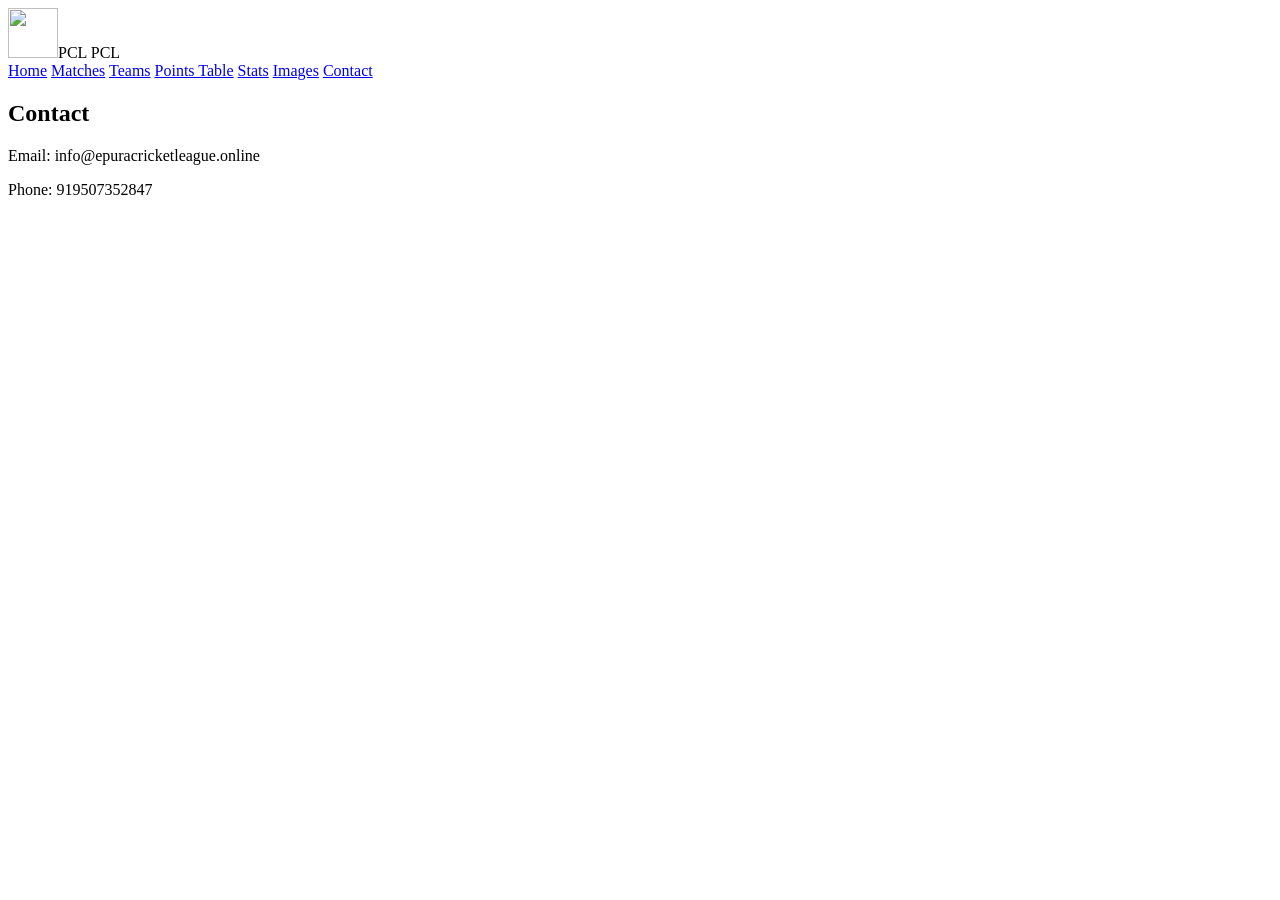
==== contact.html @ 25c7d682 "Add files via upload" ====
<header>

<div class="logo">
<img src="https://i.postimg.cc/wT4XCqmr/file-0000000092a8720882e7059a82d5a28f.png" height="50"><span>PCL</span>
<span>PCL</span>
</div>

<nav>
<a href="index.html">Home</a>
<a href="matches.html">Matches</a>
<a href="teams.html">Teams</a>
<a href="points.html">Points Table</a>
<a href="stats.html">Stats</a>
<a href="gallery.html">Images</a>
<a href="contact.html">Contact</a>
</nav>

</header>
<!DOCTYPE html>
<html>
<head>
<title>PCL Home</title>
<link rel="stylesheet" href="assets/css/style.css">
</head>

</header>     

<div class="section">

<h2>Contact</h2>

<p>Email: info@epuracricketleague.online</p>
<p>Phone: 919507352847</p>

</div>
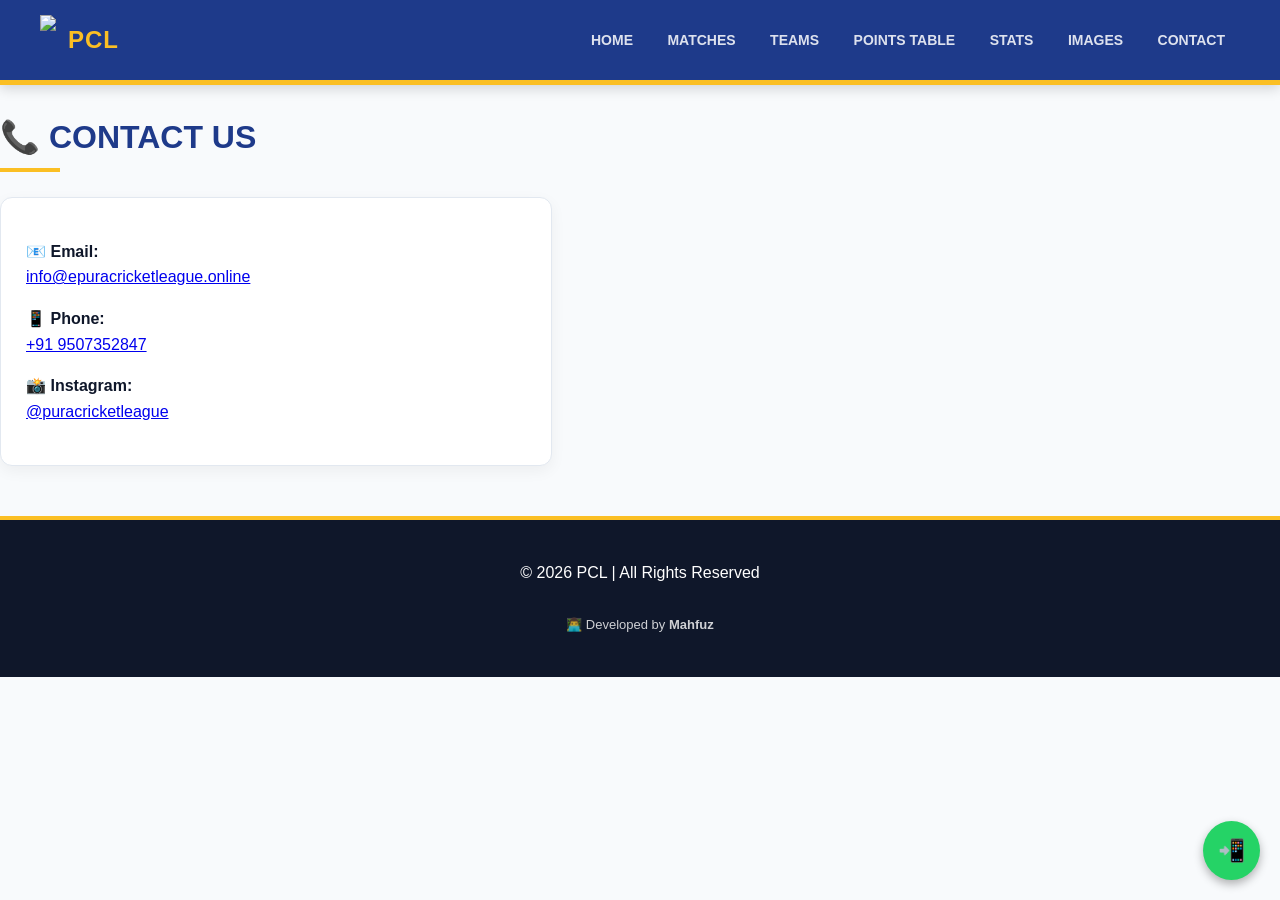
==== commit 0179edf1: "Add files via upload" ====
--- a/contact.html
+++ b/contact.html
@@ -1,7 +1,16 @@
+<!DOCTYPE html>
+<html>
+<head>
+<title>PCL Contact</title>
+<link rel="stylesheet" href="assets/css/style.css">
+</head>
+
+<body>
+
 <header>
 
 <div class="logo">
-<img src="https://i.postimg.cc/wT4XCqmr/file-0000000092a8720882e7059a82d5a28f.png" height="50"><span>PCL</span>
+<img src="https://i.postimg.cc/wT4XCqmr/file-0000000092a8720882e7059a82d5a28f.png" height="50">
 <span>PCL</span>
 </div>
 
@@ -16,20 +25,44 @@
 </nav>
 
 </header>
-<!DOCTYPE html>
-<html>
-<head>
-<title>PCL Home</title>
-<link rel="stylesheet" href="assets/css/style.css">
-</head>
 
-</header>     
+<!-- CONTACT SECTION -->
+<div class="section">
+<a href="https://wa.me/919507352847" target="_blank" class="whatsapp-float">
+📲
+</a>
+<h2>📞 Contact Us</h2>
 
-<div class="section">
+<div class="card" style="max-width:500px;">
 
-<h2>Contact</h2>
+<p>📧 <strong>Email:</strong><br> 
+<a href="mailto:info@epuracricketleague.online">
+info@epuracricketleague.online
+</a>
+<p>📱 <strong>Phone:</strong><br> 
+<a href="tel:+919507352847">+91 9507352847</a>
+</p>
+<p>📸 <strong>Instagram:</strong><br> 
+<a href="https://instagram.com/puracricketleague" target="_blank">
+@puracricketleague
+</a>
+</p>
 
-<p>Email: info@epuracricketleague.online</p>
-<p>Phone: 919507352847</p>
+</div>
 
-</div>+</div>
+
+<!-- FOOTER -->
+<footer>
+© 2026 PCL | All Rights Reserved  
+
+<br><br>
+
+<span style="font-size:13px; opacity:0.8;">
+👨‍💻 Developed by <strong>Mahfuz</strong>
+</span>
+
+</footer>
+
+</body>
+</html>
--- a/assets/css/style.css
+++ b/assets/css/style.css
@@ -0,0 +1,408 @@
+:root {
+    --brand-blue: #1e3a8a;      /* Deep Royal Blue */
+    --accent-silver: #cbd5e1;   /* Sleek Silver */
+    --vibrant-gold: #fbbf24;    /* Highlights ke liye Golden */
+    --surface-gray: #f8fafc;    /* Clean Professional Gray */
+    --text-navy: #0f172a;       /* Sharp Contrast Text */
+    --border-soft: #e2e8f0;
+}
+
+body {
+    margin: 0;
+    font-family: 'Segoe UI', Roboto, sans-serif;
+    background: var(--surface-gray);
+    color: var(--text-navy);
+    line-height: 1.6;
+}
+
+/* --- HEADER (Premium Look) --- */
+header {
+    display: flex;
+    justify-content: space-between;
+    align-items: center;
+    padding: 15px 40px;
+    background: var(--brand-blue);
+    border-bottom: 5px solid var(--vibrant-gold);
+    box-shadow: 0 4px 12px rgba(0,0,0,0.15);
+}
+
+.logo {
+    display: flex;
+    align-items: center;
+    gap: 12px;
+    font-weight: 900; /* Extra Bold */
+    font-size: 24px;
+    color: white;
+    text-transform: uppercase;
+    letter-spacing: 1px;
+}
+
+.logo span {
+    color: var(--vibrant-gold);
+}
+
+/* --- NAV --- */
+nav a {
+    margin: 0 15px;
+    text-decoration: none;
+    color: rgba(255, 255, 255, 0.85);
+    font-size: 14px;
+    font-weight: 700;
+    text-transform: uppercase;
+    transition: 0.3s;
+}
+
+nav a:hover {
+    color: var(--vibrant-gold);
+}
+
+/* --- BOLD SUBJECTS (Headings) --- */
+.section h2, .subject-bold {
+    font-size: 32px;
+    font-weight: 900; /* Pura Bold */
+    color: var(--brand-blue);
+    text-transform: uppercase;
+    margin-bottom: 25px;
+    position: relative;
+    display: inline-block;
+}
+
+/* Heading ke niche professional line */
+.section h2::after {
+    content: '';
+    display: block;
+    width: 60px;
+    height: 4px;
+    background: var(--vibrant-gold);
+    margin-top: 5px;
+}
+
+/* --- CARDS & GALLERY --- */
+.card {
+    background: white;
+    border: 1px solid var(--border-soft);
+    padding: 25px;
+    border-radius: 12px;
+    box-shadow: 0 5px 15px rgba(0,0,0,0.05);
+    transition: 0.4s;
+}
+
+.card:hover {
+    transform: translateY(-8px);
+    border-color: var(--brand-blue);
+    box-shadow: 0 10px 25px rgba(30, 58, 138, 0.1);
+}
+
+.gallery img {
+    width: 100%;
+    border-radius: 8px;
+    filter: grayscale(20%);
+    transition: 0.4s;
+    border: 1px solid var(--border-soft);
+}
+
+.gallery img:hover {
+    filter: grayscale(0%);
+    transform: scale(1.03);
+}
+
+/* --- TABLE (Stats & Points) --- */
+table {
+    width: 100%;
+    border-collapse: collapse;
+    background: white;
+    border-radius: 10px;
+    overflow: hidden;
+    box-shadow: 0 2px 10px rgba(0,0,0,0.05);
+}
+
+th {
+    background: var(--brand-blue);
+    color: white;
+    padding: 15px;
+    text-align: left;
+    font-weight: 800;
+}
+
+td {
+    padding: 15px;
+    border-bottom: 1px solid var(--border-soft);
+}
+
+tr:nth-child(even) {
+    background: #f1f5f9;
+}
+
+tr:hover {
+    background: #e0e7ff; /* Halka blue highlight hover par */
+}
+
+/* --- FOOTER --- */
+footer {
+    text-align: center;
+    padding: 40px 20px;
+    background: #0f172a; /* Dark Navy */
+    color: white;
+    border-top: 4px solid var(--vibrant-gold);
+    margin-top: 50px;
+}/* MATCH CARD TEXT IMPROVE */
+.match-card{
+background: linear-gradient(135deg,#0f172a,#1e293b);
+padding:20px;
+margin:15px 0;
+border-radius:15px;
+border-left:4px solid gold;
+box-shadow:0 0 20px rgba(0,0,0,0.5);
+color:white;
+}
+
+/* DATE */
+.match-card p:first-child{
+color:#94a3b8;
+font-size:13px;
+margin-bottom:5px;
+}
+
+/* TEAM VS */
+.match-card h3{
+font-size:22px;
+font-weight:700;
+color:white;
+margin:5px 0;
+letter-spacing:1px;
+}
+
+/* SCORE */
+.match-card .score{
+font-size:20px;
+font-weight:bold;
+color:#22c55e; /* green */
+margin:8px 0;
+}
+
+/* RESULT */
+.match-card .result{
+font-size:14px;
+color:#facc15; /* gold */
+font-weight:500;
+}
+
+/* BUTTON */
+.live-btn{
+display:inline-block;
+margin-top:12px;
+padding:8px 16px;
+background: linear-gradient(to right,gold,#facc15);
+color:black;
+text-decoration:none;
+border-radius:6px;
+font-weight:bold;
+transition:0.3s;
+}
+
+.live-btn:hover{
+transform:scale(1.05);
+box-shadow:0 0 10px gold;
+}
+
+for(let team in teams){
+
+output += `
+<div style="margin-bottom:20px;">
+<h3 style="color:gold;">${team}</h3>
+
+<!-- 🔥 NEW FLEX CONTAINER -->
+<div style="display:flex; flex-wrap:wrap;">
+`;
+
+teams[team].forEach(p=>{
+
+let icon = "🏏";
+
+if(p.role === "Bowler") icon = "🎯";
+if(p.role === "Allrounder") icon = "⚡";
+if(p.role === "Wicketkeeper") icon = "🧤";
+if(p.role === "Captain") icon = "👑";
+if(p.role === "Batter") icon = "🏏";
+
+/* 🔥 NEW CLASS */
+let roleClass = (p.role || "").toLowerCase();
+
+output += `
+<div class="player-card ${roleClass}">
+  <div class="player-icon">${icon}</div>
+  <span>${p.player}</span>
+</div>
+`;
+
+});
+
+output += `
+</div>
+</div>
+`;
+
+}/* HERO */
+.hero {
+background: linear-gradient(rgba(0,0,0,0.6),rgba(0,0,0,0.6)),
+url('https://images.unsplash.com/photo-1540747913346-19e32dc3e97e');
+background-size: cover;
+background-position: center;
+color: white;
+text-align: center;
+padding: 80px 20px;
+}
+
+.hero h1 {
+font-size: 40px;
+margin-bottom: 10px;
+}
+
+.hero p {
+font-size: 18px;
+margin-bottom: 20px;
+}
+
+.btn {
+background: gold;
+padding: 10px 20px;
+text-decoration: none;
+color: black;
+font-weight: bold;
+border-radius: 6px;
+}
+
+/* GRID */
+.grid-3 {
+display: grid;
+grid-template-columns: repeat(auto-fit, minmax(200px, 1fr));
+gap: 15px;
+}
+
+.grid-2 {
+display: grid;
+grid-template-columns: repeat(auto-fit, minmax(250px, 1fr));
+gap: 15px;
+}
+.whatsapp-float {
+position: fixed;
+bottom: 20px;
+right: 20px;
+background: #25D366;
+color: white;
+font-size: 22px;
+padding: 12px 15px;
+border-radius: 50%;
+text-decoration: none;
+box-shadow: 0 4px 10px rgba(0,0,0,0.3);
+z-index: 999;
+transition: 0.3s;
+}
+
+.whatsapp-float:hover {
+transform: scale(1.1);
+}
+const sheetID = "1tUGjc1s7Qo8Zvn7jmn3PhUKmUk2hs7yF3OpZXXqiJSU";
+let globalPlayerData = [];
+
+// डेटा लोड करने का सबसे सुरक्षित तरीका
+Promise.all([
+    fetch(`https://opensheet.elk.sh/${sheetID}/Teams`).then(res => res.json()),
+    fetch(`https://opensheet.elk.sh/${sheetID}/Batting`).then(res => res.json()),
+    fetch(`https://opensheet.elk.sh/${sheetID}/Bowling`).then(res => res.json())
+]).then(([teams, batting, bowling]) => {
+    
+    // सभी डेटा को एक मास्टर लिस्ट में स्टोर करें
+    globalPlayerData = batting.map(b => {
+        let tInfo = teams.find(t => t.Player === b.Player || t.PLAYER === b.Player) || {};
+        let bowlInfo = bowling.find(bw => bw.Player === b.Player || bw.PLAYER === b.Player) || {};
+        
+        // पक्का करें कि रन और बाकी डेटा सही कीवर्ड से उठा रहा है
+        return {
+            name: b.Player || b.PLAYER,
+            role: tInfo.Role || tInfo.ROLE || "Player",
+            image: tInfo.Image || tInfo.IMAGE || "",
+            mat: b.Mat || b.MAT || "0",
+            inns: b.Inns || b.INNS || "0",
+            runs: b.Runs || b.RUNS || "0",
+            hs: b.HS || "0",
+            avg: b.Avg || b.AVG || "0",
+            sr: b.SR || "0",
+            no: b.NO || "0",
+            bf: b.BF || "0",
+            c100: b["100s"] || b["100"] || "0",
+            c50: b["50s"] || b["50"] || "0",
+            wkts: bowlInfo.Wkts || bowlInfo.WKTS || "0",
+            econ: bowlInfo.Econ || bowlInfo.ECON || "0"
+        };
+    });
+
+    // Batting Table
+    let batHtml = "";
+    batting.forEach(p => {
+        // यहाँ भी चेक लगा दिया है ताकि Runs सही दिखे
+        let runs = p.Runs || p.RUNS || 0;
+        batHtml += `<tr>
+            <td class="player-link" onclick="openPlayerModal('${p.Player || p.PLAYER}')">${p.Player || p.PLAYER}</td>
+            <td>${p.Mat || p.MAT || 0}</td>
+            <td>${p.Inns || p.INNS || 0}</td>
+            <td>${p.NO || 0}</td>
+            <td style="font-weight:bold; color:#d4af37;">${runs}</td>
+            <td>${p.HS || 0}</td>
+            <td>${p.Avg || p.AVG || 0}</td>
+            <td>${p.BF || 0}</td>
+            <td>${p.SR || 0}</td>
+            <td>${p["100s"] || p["100"] || 0}</td>
+            <td>${p["50s"] || p["50"] || 0}</td>
+            <td>${p["0s"] || 0}</td>
+            <td>${p["4s"] || 0}</td>
+            <td>${p["6s"] || 0}</td>
+        </tr>`;
+    });
+    document.getElementById("battingTable").innerHTML = batHtml;
+
+    // Bowling Table
+    let bowlHtml = "";
+    bowling.forEach(p => {
+        bowlHtml += `<tr>
+            <td class="player-link" onclick="openPlayerModal('${p.Player || p.PLAYER}')">${p.Player || p.PLAYER}</td>
+            <td>${p.Mat || 0}</td>
+            <td>${p.Inns || 0}</td>
+            <td>${p.Overs || 0}</td>
+            <td>${p.Mdns || 0}</td>
+            <td>${p.Runs || p.RUNS || 0}</td>
+            <td style="font-weight:bold; color:#d4af37;">${p.Wkts || p.WKTS || 0}</td>
+            <td>${p.Econ || 0}</td>
+            <td>${p["5w"] || 0}</td>
+            <td>${p["10w"] || 0}</td>
+        </tr>`;
+    });
+    document.getElementById("bowlingTable").innerHTML = bowlHtml;
+});
+
+function openPlayerModal(name) {
+    let p = globalPlayerData.find(x => x.name === name);
+    if(!p) return;
+
+    document.getElementById("mName").innerText = p.name;
+    document.getElementById("mRole").innerText = p.role;
+    document.getElementById("mImg").src = p.image || 'https://via.placeholder.com/300?text=No+Photo';
+
+    // कार्ड के अंदर रन और विकेट अब एकदम सही दिखेंगे
+    let statsHtml = `
+        <div class="stat-row"><b>Matches</b> <span>${p.mat}</span></div>
+        <div class="stat-row"><b>Runs</b> <span style="font-size:18px;">${p.runs}</span></div>
+        <div class="stat-row"><b>Avg</b> <span>${p.avg}</span></div>
+        <div class="stat-row"><b>S/R</b> <span>${p.sr}</span></div>
+        <div class="stat-row"><b>HS</b> <span>${p.hs}</span></div>
+        <div class="stat-row"><b>100s/50s</b> <span>${p.c100}/${p.c50}</span></div>
+        <div class="stat-row"><b>Wickets</b> <span>${p.wkts}</span></div>
+    `;
+    
+    document.getElementById("modalStatsList").innerHTML = statsHtml;
+    document.getElementById("statsModal").style.display = "block";
+}
+
+function closeStats() {
+    document.getElementById("statsModal").style.display = "none";
+}
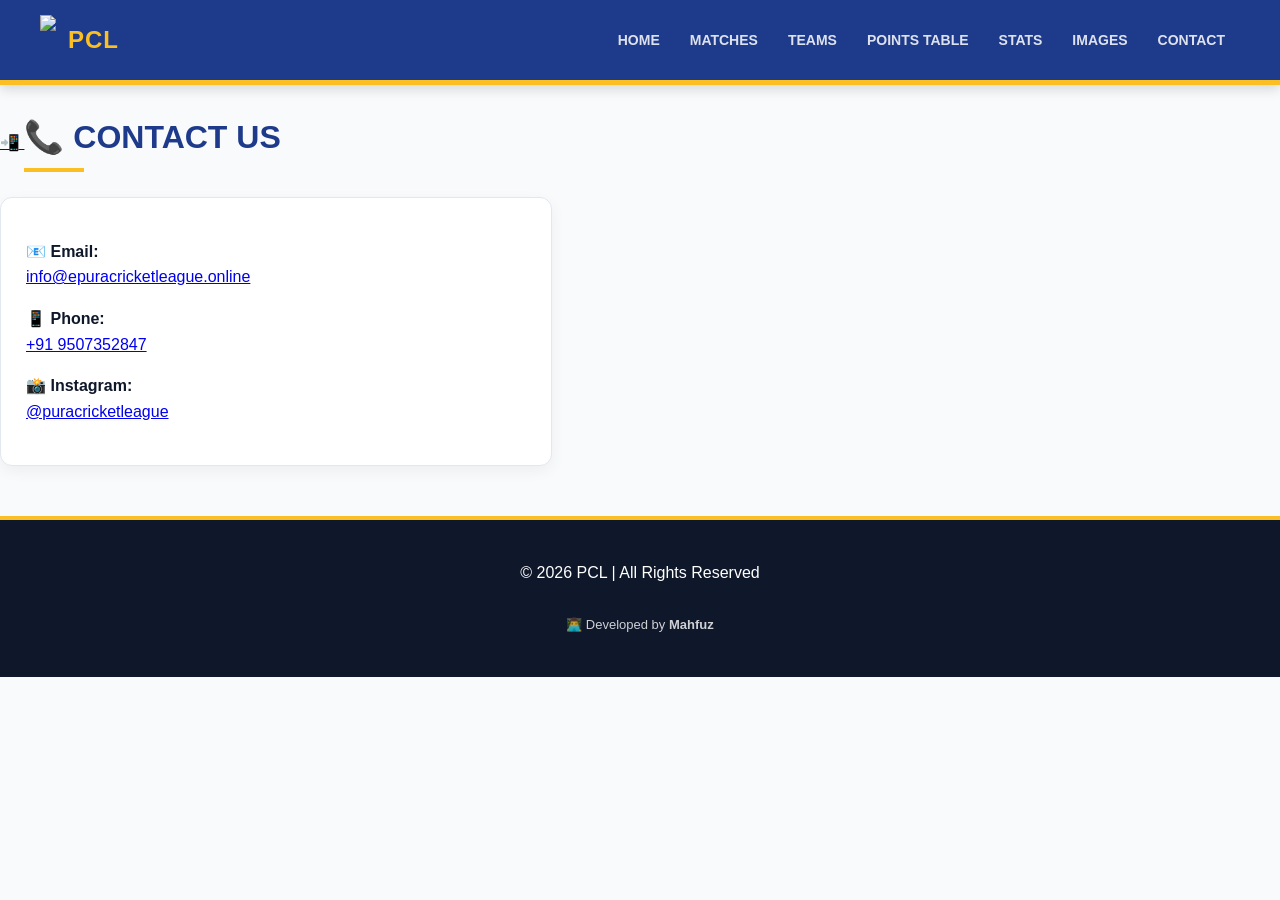
==== commit f8bdb2c5: "Enhance contact.html for responsiveness and structure Updated the contact.html file to include a vie" ====
--- a/contact.html
+++ b/contact.html
@@ -1,6 +1,8 @@
 <!DOCTYPE html>
 <html>
 <head>
+  <link rel="stylesheet" href="assets/css/style.css">
+    <meta name="viewport" content="width=device-width, initial-scale=1.0">
 <title>PCL Contact</title>
 <link rel="stylesheet" href="assets/css/style.css">
 </head>
@@ -65,4 +67,4 @@
 </footer>
 
 </body>
-</html>+</html>
--- a/assets/css/style.css
+++ b/assets/css/style.css
@@ -24,6 +24,10 @@
     background: var(--brand-blue);
     border-bottom: 5px solid var(--vibrant-gold);
     box-shadow: 0 4px 12px rgba(0,0,0,0.15);
+    /* Sticky header tak scroll karne par menu dikhta rahe */
+    position: sticky;
+    top: 0;
+    z-index: 1000;
 }
 
 .logo {
@@ -42,6 +46,11 @@
 }
 
 /* --- NAV --- */
+nav {
+    display: flex;
+    align-items: center;
+}
+
 nav a {
     margin: 0 15px;
     text-decoration: none;
@@ -54,6 +63,36 @@
 
 nav a:hover {
     color: var(--vibrant-gold);
+}
+
+/* 🔥 MOBILE HEADER FIX - ISSE SARE LINKS DIKHENGE */
+@media (max-width: 768px) {
+    header {
+        flex-direction: column; /* Logo upar, Nav neeche */
+        padding: 15px 10px;
+        height: auto;
+    }
+
+    .logo {
+        margin-bottom: 15px;
+    }
+
+    nav {
+        display: flex;
+        flex-wrap: wrap; /* Links multiple lines me adjust ho jayenge */
+        justify-content: center;
+        width: 100%;
+        gap: 8px;
+    }
+
+    nav a {
+        margin: 0 4px;
+        font-size: 12px;
+        padding: 6px 10px;
+        background: rgba(255, 255, 255, 0.1); /* Touch target improve karne ke liye */
+        border-radius: 5px;
+        white-space: nowrap;
+    }
 }
 
 /* --- BOLD SUBJECTS (Headings) --- */
@@ -107,6 +146,12 @@
 }
 
 /* --- TABLE (Stats & Points) --- */
+/* Table mobile fix - container overflow handle karega */
+.table-container {
+    width: 100%;
+    overflow-x: auto;
+}
+
 table {
     width: 100%;
     border-collapse: collapse;
@@ -145,264 +190,58 @@
     color: white;
     border-top: 4px solid var(--vibrant-gold);
     margin-top: 50px;
-}/* MATCH CARD TEXT IMPROVE */
+}
+
+/* MATCH CARD TEXT IMPROVE */
 .match-card{
-background: linear-gradient(135deg,#0f172a,#1e293b);
-padding:20px;
-margin:15px 0;
-border-radius:15px;
-border-left:4px solid gold;
-box-shadow:0 0 20px rgba(0,0,0,0.5);
-color:white;
-}
-
-/* DATE */
-.match-card p:first-child{
-color:#94a3b8;
-font-size:13px;
-margin-bottom:5px;
-}
-
-/* TEAM VS */
-.match-card h3{
-font-size:22px;
-font-weight:700;
-color:white;
-margin:5px 0;
-letter-spacing:1px;
-}
-
-/* SCORE */
-.match-card .score{
-font-size:20px;
-font-weight:bold;
-color:#22c55e; /* green */
-margin:8px 0;
-}
-
-/* RESULT */
-.match-card .result{
-font-size:14px;
-color:#facc15; /* gold */
-font-weight:500;
-}
-
-/* BUTTON */
-.live-btn{
-display:inline-block;
-margin-top:12px;
-padding:8px 16px;
-background: linear-gradient(to right,gold,#facc15);
-color:black;
-text-decoration:none;
-border-radius:6px;
-font-weight:bold;
-transition:0.3s;
-}
-
-.live-btn:hover{
-transform:scale(1.05);
-box-shadow:0 0 10px gold;
-}
-
-for(let team in teams){
-
-output += `
-<div style="margin-bottom:20px;">
-<h3 style="color:gold;">${team}</h3>
-
-<!-- 🔥 NEW FLEX CONTAINER -->
-<div style="display:flex; flex-wrap:wrap;">
-`;
-
-teams[team].forEach(p=>{
-
-let icon = "🏏";
-
-if(p.role === "Bowler") icon = "🎯";
-if(p.role === "Allrounder") icon = "⚡";
-if(p.role === "Wicketkeeper") icon = "🧤";
-if(p.role === "Captain") icon = "👑";
-if(p.role === "Batter") icon = "🏏";
-
-/* 🔥 NEW CLASS */
-let roleClass = (p.role || "").toLowerCase();
-
-output += `
-<div class="player-card ${roleClass}">
-  <div class="player-icon">${icon}</div>
-  <span>${p.player}</span>
-</div>
-`;
-
-});
-
-output += `
-</div>
-</div>
-`;
-
-}/* HERO */
-.hero {
-background: linear-gradient(rgba(0,0,0,0.6),rgba(0,0,0,0.6)),
-url('https://images.unsplash.com/photo-1540747913346-19e32dc3e97e');
-background-size: cover;
-background-position: center;
-color: white;
-text-align: center;
-padding: 80px 20px;
-}
-
-.hero h1 {
-font-size: 40px;
-margin-bottom: 10px;
-}
-
-.hero p {
-font-size: 18px;
-margin-bottom: 20px;
-}
-
-.btn {
-background: gold;
-padding: 10px 20px;
-text-decoration: none;
-color: black;
-font-weight: bold;
-border-radius: 6px;
-}
-
-/* GRID */
-.grid-3 {
-display: grid;
-grid-template-columns: repeat(auto-fit, minmax(200px, 1fr));
-gap: 15px;
-}
-
-.grid-2 {
-display: grid;
-grid-template-columns: repeat(auto-fit, minmax(250px, 1fr));
-gap: 15px;
-}
-.whatsapp-float {
-position: fixed;
-bottom: 20px;
-right: 20px;
-background: #25D366;
-color: white;
-font-size: 22px;
-padding: 12px 15px;
-border-radius: 50%;
-text-decoration: none;
-box-shadow: 0 4px 10px rgba(0,0,0,0.3);
-z-index: 999;
-transition: 0.3s;
-}
-
-.whatsapp-float:hover {
-transform: scale(1.1);
-}
-const sheetID = "1tUGjc1s7Qo8Zvn7jmn3PhUKmUk2hs7yF3OpZXXqiJSU";
-let globalPlayerData = [];
-
-// डेटा लोड करने का सबसे सुरक्षित तरीका
-Promise.all([
-    fetch(`https://opensheet.elk.sh/${sheetID}/Teams`).then(res => res.json()),
-    fetch(`https://opensheet.elk.sh/${sheetID}/Batting`).then(res => res.json()),
-    fetch(`https://opensheet.elk.sh/${sheetID}/Bowling`).then(res => res.json())
-]).then(([teams, batting, bowling]) => {
-    
-    // सभी डेटा को एक मास्टर लिस्ट में स्टोर करें
-    globalPlayerData = batting.map(b => {
-        let tInfo = teams.find(t => t.Player === b.Player || t.PLAYER === b.Player) || {};
-        let bowlInfo = bowling.find(bw => bw.Player === b.Player || bw.PLAYER === b.Player) || {};
-        
-        // पक्का करें कि रन और बाकी डेटा सही कीवर्ड से उठा रहा है
-        return {
-            name: b.Player || b.PLAYER,
-            role: tInfo.Role || tInfo.ROLE || "Player",
-            image: tInfo.Image || tInfo.IMAGE || "",
-            mat: b.Mat || b.MAT || "0",
-            inns: b.Inns || b.INNS || "0",
-            runs: b.Runs || b.RUNS || "0",
-            hs: b.HS || "0",
-            avg: b.Avg || b.AVG || "0",
-            sr: b.SR || "0",
-            no: b.NO || "0",
-            bf: b.BF || "0",
-            c100: b["100s"] || b["100"] || "0",
-            c50: b["50s"] || b["50"] || "0",
-            wkts: bowlInfo.Wkts || bowlInfo.WKTS || "0",
-            econ: bowlInfo.Econ || bowlInfo.ECON || "0"
-        };
-    });
-
-    // Batting Table
-    let batHtml = "";
-    batting.forEach(p => {
-        // यहाँ भी चेक लगा दिया है ताकि Runs सही दिखे
-        let runs = p.Runs || p.RUNS || 0;
-        batHtml += `<tr>
-            <td class="player-link" onclick="openPlayerModal('${p.Player || p.PLAYER}')">${p.Player || p.PLAYER}</td>
-            <td>${p.Mat || p.MAT || 0}</td>
-            <td>${p.Inns || p.INNS || 0}</td>
-            <td>${p.NO || 0}</td>
-            <td style="font-weight:bold; color:#d4af37;">${runs}</td>
-            <td>${p.HS || 0}</td>
-            <td>${p.Avg || p.AVG || 0}</td>
-            <td>${p.BF || 0}</td>
-            <td>${p.SR || 0}</td>
-            <td>${p["100s"] || p["100"] || 0}</td>
-            <td>${p["50s"] || p["50"] || 0}</td>
-            <td>${p["0s"] || 0}</td>
-            <td>${p["4s"] || 0}</td>
-            <td>${p["6s"] || 0}</td>
-        </tr>`;
-    });
-    document.getElementById("battingTable").innerHTML = batHtml;
-
-    // Bowling Table
-    let bowlHtml = "";
-    bowling.forEach(p => {
-        bowlHtml += `<tr>
-            <td class="player-link" onclick="openPlayerModal('${p.Player || p.PLAYER}')">${p.Player || p.PLAYER}</td>
-            <td>${p.Mat || 0}</td>
-            <td>${p.Inns || 0}</td>
-            <td>${p.Overs || 0}</td>
-            <td>${p.Mdns || 0}</td>
-            <td>${p.Runs || p.RUNS || 0}</td>
-            <td style="font-weight:bold; color:#d4af37;">${p.Wkts || p.WKTS || 0}</td>
-            <td>${p.Econ || 0}</td>
-            <td>${p["5w"] || 0}</td>
-            <td>${p["10w"] || 0}</td>
-        </tr>`;
-    });
-    document.getElementById("bowlingTable").innerHTML = bowlHtml;
-});
-
-function openPlayerModal(name) {
-    let p = globalPlayerData.find(x => x.name === name);
-    if(!p) return;
-
-    document.getElementById("mName").innerText = p.name;
-    document.getElementById("mRole").innerText = p.role;
-    document.getElementById("mImg").src = p.image || 'https://via.placeholder.com/300?text=No+Photo';
-
-    // कार्ड के अंदर रन और विकेट अब एकदम सही दिखेंगे
-    let statsHtml = `
-        <div class="stat-row"><b>Matches</b> <span>${p.mat}</span></div>
-        <div class="stat-row"><b>Runs</b> <span style="font-size:18px;">${p.runs}</span></div>
-        <div class="stat-row"><b>Avg</b> <span>${p.avg}</span></div>
-        <div class="stat-row"><b>S/R</b> <span>${p.sr}</span></div>
-        <div class="stat-row"><b>HS</b> <span>${p.hs}</span></div>
-        <div class="stat-row"><b>100s/50s</b> <span>${p.c100}/${p.c50}</span></div>
-        <div class="stat-row"><b>Wickets</b> <span>${p.wkts}</span></div>
-    `;
-    
-    document.getElementById("modalStatsList").innerHTML = statsHtml;
-    document.getElementById("statsModal").style.display = "block";
-}
-
-function closeStats() {
-    document.getElementById("statsModal").style.display = "none";
-}+    background: linear-gradient(135deg,#0f172a,#1e293b);
+    padding:20px;
+    margin:15px 0;
+    border-radius:15px;
+    border-left:4px solid gold;
+    box-shadow:0 0 20px rgba(0,0,0,0.5);
+    color:white;
+}
+
+/* --- GLOBAL MOBILE FIX (For All Pages) --- */
+@media (max-width: 768px) {
+    /* हेडर को सीधा (Column) करना */
+    header {
+        flex-direction: column !important;
+        padding: 15px 5% !important;
+        gap: 12px !important;
+        height: auto !important;
+    }
+
+    /* नेविगेशन लिंक्स को बटन स्टाइल में लाना */
+    nav {
+        display: flex !important;
+        flex-wrap: wrap !important;
+        justify-content: center !important;
+        gap: 8px !important;
+    }
+
+    nav a {
+        margin: 0 4px !important;
+        font-size: 11px !important;
+        padding: 6px 12px !important;
+        background: rgba(255, 255, 255, 0.15);
+        border-radius: 6px;
+        white-space: nowrap;
+        text-decoration: none;
+    }
+
+    /* ग्रिड सिस्टम को मोबाइल के लिए 1 कॉलम करना */
+    .match-grid, .grid-3, .grid-2 {
+        grid-template-columns: 1fr !important;
+    }
+
+    /* सेक्शन की पैडिंग कम करना */
+    .section {
+        padding: 20px 4% !important;
+    }
+
+    /* फॉन्ट साइज थोड़े छोटे करना */
+    h1 { font-size: 28px !important; }
+    h2 { font-size: 24px !important; }
+}
--- a/assets/css/style.css
+++ b/assets/css/style.css
@@ -24,6 +24,10 @@
     background: var(--brand-blue);
     border-bottom: 5px solid var(--vibrant-gold);
     box-shadow: 0 4px 12px rgba(0,0,0,0.15);
+    /* Sticky header tak scroll karne par menu dikhta rahe */
+    position: sticky;
+    top: 0;
+    z-index: 1000;
 }
 
 .logo {
@@ -42,6 +46,11 @@
 }
 
 /* --- NAV --- */
+nav {
+    display: flex;
+    align-items: center;
+}
+
 nav a {
     margin: 0 15px;
     text-decoration: none;
@@ -54,6 +63,36 @@
 
 nav a:hover {
     color: var(--vibrant-gold);
+}
+
+/* 🔥 MOBILE HEADER FIX - ISSE SARE LINKS DIKHENGE */
+@media (max-width: 768px) {
+    header {
+        flex-direction: column; /* Logo upar, Nav neeche */
+        padding: 15px 10px;
+        height: auto;
+    }
+
+    .logo {
+        margin-bottom: 15px;
+    }
+
+    nav {
+        display: flex;
+        flex-wrap: wrap; /* Links multiple lines me adjust ho jayenge */
+        justify-content: center;
+        width: 100%;
+        gap: 8px;
+    }
+
+    nav a {
+        margin: 0 4px;
+        font-size: 12px;
+        padding: 6px 10px;
+        background: rgba(255, 255, 255, 0.1); /* Touch target improve karne ke liye */
+        border-radius: 5px;
+        white-space: nowrap;
+    }
 }
 
 /* --- BOLD SUBJECTS (Headings) --- */
@@ -107,6 +146,12 @@
 }
 
 /* --- TABLE (Stats & Points) --- */
+/* Table mobile fix - container overflow handle karega */
+.table-container {
+    width: 100%;
+    overflow-x: auto;
+}
+
 table {
     width: 100%;
     border-collapse: collapse;
@@ -145,264 +190,58 @@
     color: white;
     border-top: 4px solid var(--vibrant-gold);
     margin-top: 50px;
-}/* MATCH CARD TEXT IMPROVE */
+}
+
+/* MATCH CARD TEXT IMPROVE */
 .match-card{
-background: linear-gradient(135deg,#0f172a,#1e293b);
-padding:20px;
-margin:15px 0;
-border-radius:15px;
-border-left:4px solid gold;
-box-shadow:0 0 20px rgba(0,0,0,0.5);
-color:white;
-}
-
-/* DATE */
-.match-card p:first-child{
-color:#94a3b8;
-font-size:13px;
-margin-bottom:5px;
-}
-
-/* TEAM VS */
-.match-card h3{
-font-size:22px;
-font-weight:700;
-color:white;
-margin:5px 0;
-letter-spacing:1px;
-}
-
-/* SCORE */
-.match-card .score{
-font-size:20px;
-font-weight:bold;
-color:#22c55e; /* green */
-margin:8px 0;
-}
-
-/* RESULT */
-.match-card .result{
-font-size:14px;
-color:#facc15; /* gold */
-font-weight:500;
-}
-
-/* BUTTON */
-.live-btn{
-display:inline-block;
-margin-top:12px;
-padding:8px 16px;
-background: linear-gradient(to right,gold,#facc15);
-color:black;
-text-decoration:none;
-border-radius:6px;
-font-weight:bold;
-transition:0.3s;
-}
-
-.live-btn:hover{
-transform:scale(1.05);
-box-shadow:0 0 10px gold;
-}
-
-for(let team in teams){
-
-output += `
-<div style="margin-bottom:20px;">
-<h3 style="color:gold;">${team}</h3>
-
-<!-- 🔥 NEW FLEX CONTAINER -->
-<div style="display:flex; flex-wrap:wrap;">
-`;
-
-teams[team].forEach(p=>{
-
-let icon = "🏏";
-
-if(p.role === "Bowler") icon = "🎯";
-if(p.role === "Allrounder") icon = "⚡";
-if(p.role === "Wicketkeeper") icon = "🧤";
-if(p.role === "Captain") icon = "👑";
-if(p.role === "Batter") icon = "🏏";
-
-/* 🔥 NEW CLASS */
-let roleClass = (p.role || "").toLowerCase();
-
-output += `
-<div class="player-card ${roleClass}">
-  <div class="player-icon">${icon}</div>
-  <span>${p.player}</span>
-</div>
-`;
-
-});
-
-output += `
-</div>
-</div>
-`;
-
-}/* HERO */
-.hero {
-background: linear-gradient(rgba(0,0,0,0.6),rgba(0,0,0,0.6)),
-url('https://images.unsplash.com/photo-1540747913346-19e32dc3e97e');
-background-size: cover;
-background-position: center;
-color: white;
-text-align: center;
-padding: 80px 20px;
-}
-
-.hero h1 {
-font-size: 40px;
-margin-bottom: 10px;
-}
-
-.hero p {
-font-size: 18px;
-margin-bottom: 20px;
-}
-
-.btn {
-background: gold;
-padding: 10px 20px;
-text-decoration: none;
-color: black;
-font-weight: bold;
-border-radius: 6px;
-}
-
-/* GRID */
-.grid-3 {
-display: grid;
-grid-template-columns: repeat(auto-fit, minmax(200px, 1fr));
-gap: 15px;
-}
-
-.grid-2 {
-display: grid;
-grid-template-columns: repeat(auto-fit, minmax(250px, 1fr));
-gap: 15px;
-}
-.whatsapp-float {
-position: fixed;
-bottom: 20px;
-right: 20px;
-background: #25D366;
-color: white;
-font-size: 22px;
-padding: 12px 15px;
-border-radius: 50%;
-text-decoration: none;
-box-shadow: 0 4px 10px rgba(0,0,0,0.3);
-z-index: 999;
-transition: 0.3s;
-}
-
-.whatsapp-float:hover {
-transform: scale(1.1);
-}
-const sheetID = "1tUGjc1s7Qo8Zvn7jmn3PhUKmUk2hs7yF3OpZXXqiJSU";
-let globalPlayerData = [];
-
-// डेटा लोड करने का सबसे सुरक्षित तरीका
-Promise.all([
-    fetch(`https://opensheet.elk.sh/${sheetID}/Teams`).then(res => res.json()),
-    fetch(`https://opensheet.elk.sh/${sheetID}/Batting`).then(res => res.json()),
-    fetch(`https://opensheet.elk.sh/${sheetID}/Bowling`).then(res => res.json())
-]).then(([teams, batting, bowling]) => {
-    
-    // सभी डेटा को एक मास्टर लिस्ट में स्टोर करें
-    globalPlayerData = batting.map(b => {
-        let tInfo = teams.find(t => t.Player === b.Player || t.PLAYER === b.Player) || {};
-        let bowlInfo = bowling.find(bw => bw.Player === b.Player || bw.PLAYER === b.Player) || {};
-        
-        // पक्का करें कि रन और बाकी डेटा सही कीवर्ड से उठा रहा है
-        return {
-            name: b.Player || b.PLAYER,
-            role: tInfo.Role || tInfo.ROLE || "Player",
-            image: tInfo.Image || tInfo.IMAGE || "",
-            mat: b.Mat || b.MAT || "0",
-            inns: b.Inns || b.INNS || "0",
-            runs: b.Runs || b.RUNS || "0",
-            hs: b.HS || "0",
-            avg: b.Avg || b.AVG || "0",
-            sr: b.SR || "0",
-            no: b.NO || "0",
-            bf: b.BF || "0",
-            c100: b["100s"] || b["100"] || "0",
-            c50: b["50s"] || b["50"] || "0",
-            wkts: bowlInfo.Wkts || bowlInfo.WKTS || "0",
-            econ: bowlInfo.Econ || bowlInfo.ECON || "0"
-        };
-    });
-
-    // Batting Table
-    let batHtml = "";
-    batting.forEach(p => {
-        // यहाँ भी चेक लगा दिया है ताकि Runs सही दिखे
-        let runs = p.Runs || p.RUNS || 0;
-        batHtml += `<tr>
-            <td class="player-link" onclick="openPlayerModal('${p.Player || p.PLAYER}')">${p.Player || p.PLAYER}</td>
-            <td>${p.Mat || p.MAT || 0}</td>
-            <td>${p.Inns || p.INNS || 0}</td>
-            <td>${p.NO || 0}</td>
-            <td style="font-weight:bold; color:#d4af37;">${runs}</td>
-            <td>${p.HS || 0}</td>
-            <td>${p.Avg || p.AVG || 0}</td>
-            <td>${p.BF || 0}</td>
-            <td>${p.SR || 0}</td>
-            <td>${p["100s"] || p["100"] || 0}</td>
-            <td>${p["50s"] || p["50"] || 0}</td>
-            <td>${p["0s"] || 0}</td>
-            <td>${p["4s"] || 0}</td>
-            <td>${p["6s"] || 0}</td>
-        </tr>`;
-    });
-    document.getElementById("battingTable").innerHTML = batHtml;
-
-    // Bowling Table
-    let bowlHtml = "";
-    bowling.forEach(p => {
-        bowlHtml += `<tr>
-            <td class="player-link" onclick="openPlayerModal('${p.Player || p.PLAYER}')">${p.Player || p.PLAYER}</td>
-            <td>${p.Mat || 0}</td>
-            <td>${p.Inns || 0}</td>
-            <td>${p.Overs || 0}</td>
-            <td>${p.Mdns || 0}</td>
-            <td>${p.Runs || p.RUNS || 0}</td>
-            <td style="font-weight:bold; color:#d4af37;">${p.Wkts || p.WKTS || 0}</td>
-            <td>${p.Econ || 0}</td>
-            <td>${p["5w"] || 0}</td>
-            <td>${p["10w"] || 0}</td>
-        </tr>`;
-    });
-    document.getElementById("bowlingTable").innerHTML = bowlHtml;
-});
-
-function openPlayerModal(name) {
-    let p = globalPlayerData.find(x => x.name === name);
-    if(!p) return;
-
-    document.getElementById("mName").innerText = p.name;
-    document.getElementById("mRole").innerText = p.role;
-    document.getElementById("mImg").src = p.image || 'https://via.placeholder.com/300?text=No+Photo';
-
-    // कार्ड के अंदर रन और विकेट अब एकदम सही दिखेंगे
-    let statsHtml = `
-        <div class="stat-row"><b>Matches</b> <span>${p.mat}</span></div>
-        <div class="stat-row"><b>Runs</b> <span style="font-size:18px;">${p.runs}</span></div>
-        <div class="stat-row"><b>Avg</b> <span>${p.avg}</span></div>
-        <div class="stat-row"><b>S/R</b> <span>${p.sr}</span></div>
-        <div class="stat-row"><b>HS</b> <span>${p.hs}</span></div>
-        <div class="stat-row"><b>100s/50s</b> <span>${p.c100}/${p.c50}</span></div>
-        <div class="stat-row"><b>Wickets</b> <span>${p.wkts}</span></div>
-    `;
-    
-    document.getElementById("modalStatsList").innerHTML = statsHtml;
-    document.getElementById("statsModal").style.display = "block";
-}
-
-function closeStats() {
-    document.getElementById("statsModal").style.display = "none";
-}+    background: linear-gradient(135deg,#0f172a,#1e293b);
+    padding:20px;
+    margin:15px 0;
+    border-radius:15px;
+    border-left:4px solid gold;
+    box-shadow:0 0 20px rgba(0,0,0,0.5);
+    color:white;
+}
+
+/* --- GLOBAL MOBILE FIX (For All Pages) --- */
+@media (max-width: 768px) {
+    /* हेडर को सीधा (Column) करना */
+    header {
+        flex-direction: column !important;
+        padding: 15px 5% !important;
+        gap: 12px !important;
+        height: auto !important;
+    }
+
+    /* नेविगेशन लिंक्स को बटन स्टाइल में लाना */
+    nav {
+        display: flex !important;
+        flex-wrap: wrap !important;
+        justify-content: center !important;
+        gap: 8px !important;
+    }
+
+    nav a {
+        margin: 0 4px !important;
+        font-size: 11px !important;
+        padding: 6px 12px !important;
+        background: rgba(255, 255, 255, 0.15);
+        border-radius: 6px;
+        white-space: nowrap;
+        text-decoration: none;
+    }
+
+    /* ग्रिड सिस्टम को मोबाइल के लिए 1 कॉलम करना */
+    .match-grid, .grid-3, .grid-2 {
+        grid-template-columns: 1fr !important;
+    }
+
+    /* सेक्शन की पैडिंग कम करना */
+    .section {
+        padding: 20px 4% !important;
+    }
+
+    /* फॉन्ट साइज थोड़े छोटे करना */
+    h1 { font-size: 28px !important; }
+    h2 { font-size: 24px !important; }
+}
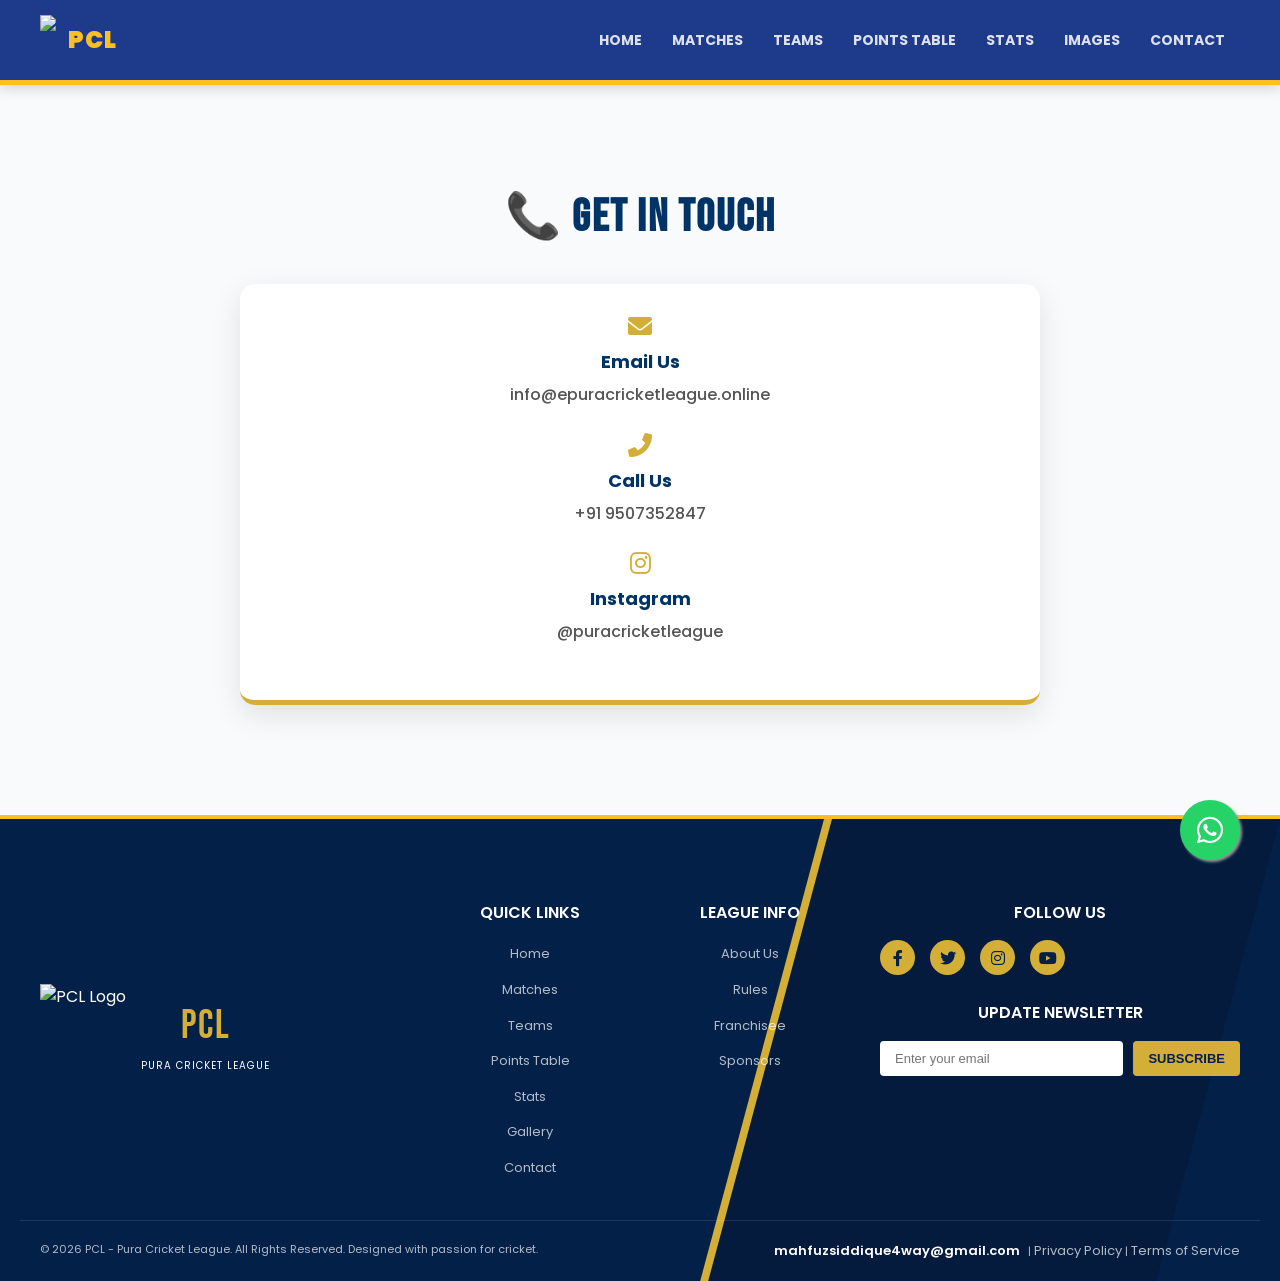
==== commit 9767e3ad: "Add files via upload" ====
--- a/contact.html
+++ b/contact.html
@@ -1,70 +1,189 @@
 <!DOCTYPE html>
-<html>
+<html lang="en">
 <head>
-  <link rel="stylesheet" href="assets/css/style.css">
+    <meta charset="UTF-8">
     <meta name="viewport" content="width=device-width, initial-scale=1.0">
-<title>PCL Contact</title>
-<link rel="stylesheet" href="assets/css/style.css">
+    <title>PCL Contact Us</title>
+    <link rel="stylesheet" href="assets/css/style.css">
+    <link rel="stylesheet" href="footer.css">
+    <link rel="stylesheet" href="https://cdnjs.cloudflare.com/ajax/libs/font-awesome/6.0.0/css/all.min.css">
+    <link href="https://fonts.googleapis.com/css2?family=Bebas+Neue&family=Poppins:wght@300;400;600;700&display=swap" rel="stylesheet">
+    
+    <style>
+        /* Contact Page Specific Styling */
+        .contact-container {
+            padding: 60px 20px;
+            text-align: center;
+            max-width: 800px;
+            margin: auto;
+        }
+        .contact-title {
+            font-family: 'Bebas Neue', sans-serif;
+            font-size: 45px;
+            color: #003366;
+            letter-spacing: 2px;
+            margin-bottom: 30px;
+        }
+        .contact-card {
+            background: #fff;
+            padding: 30px;
+            border-radius: 15px;
+            box-shadow: 0 10px 30px rgba(0,0,0,0.1);
+            border-bottom: 5px solid #d4af37;
+        }
+        .contact-item {
+            margin-bottom: 25px;
+        }
+        .contact-item i {
+            font-size: 24px;
+            color: #d4af37;
+            margin-bottom: 10px;
+        }
+        .contact-item strong {
+            display: block;
+            font-size: 18px;
+            color: #003366;
+            margin-bottom: 5px;
+        }
+        .contact-item a {
+            text-decoration: none;
+            color: #555;
+            font-size: 16px;
+            font-weight: 500;
+            transition: 0.3s;
+        }
+        .contact-item a:hover {
+            color: #d4af37;
+        }
+        /* Floating WhatsApp Button */
+        .whatsapp-float {
+            position: fixed;
+            width: 60px;
+            height: 60px;
+            bottom: 40px;
+            right: 40px;
+            background-color: #25d366;
+            color: #FFF;
+            border-radius: 50px;
+            text-align: center;
+            font-size: 30px;
+            box-shadow: 2px 2px 3px #999;
+            z-index: 100;
+            display: flex;
+            align-items: center;
+            justify-content: center;
+            text-decoration: none;
+        }
+    </style>
 </head>
 
 <body>
 
 <header>
+    <div class="logo">
+        <img src="https://i.postimg.cc/wT4XCqmr/file-0000000092a8720882e7059a82d5a28f.png" height="50">
+        <span>PCL</span>
+    </div>
+    <nav>
+        <a href="index.html">Home</a>
+        <a href="matches.html">Matches</a>
+        <a href="teams.html">Teams</a>
+        <a href="points.html">Points Table</a>
+        <a href="stats.html">Stats</a>
+        <a href="gallery.html">Images</a>
+        <a href="contact.html">Contact</a>
+    </nav>
+</header>
 
-<div class="logo">
-<img src="https://i.postimg.cc/wT4XCqmr/file-0000000092a8720882e7059a82d5a28f.png" height="50">
-<span>PCL</span>
+<div class="contact-container">
+    <a href="https://wa.me/919507352847" target="_blank" class="whatsapp-float">
+        <i class="fab fa-whatsapp"></i>
+    </a>
+
+    <h2 class="contact-title">📞 Get In Touch</h2>
+
+    <div class="contact-card">
+        <div class="contact-item">
+            <i class="fas fa-envelope"></i>
+            <strong>Email Us</strong>
+            <a href="mailto:info@epuracricketleague.online">info@epuracricketleague.online</a>
+        </div>
+
+        <div class="contact-item">
+            <i class="fas fa-phone-alt"></i>
+            <strong>Call Us</strong>
+            <a href="tel:+919507352847">+91 9507352847</a>
+        </div>
+
+        <div class="contact-item">
+            <i class="fab fa-instagram"></i>
+            <strong>Instagram</strong>
+            <a href="https://instagram.com/puracricketleague" target="_blank">@puracricketleague</a>
+        </div>
+    </div>
 </div>
 
-<nav>
-<a href="index.html">Home</a>
-<a href="matches.html">Matches</a>
-<a href="teams.html">Teams</a>
-<a href="points.html">Points Table</a>
-<a href="stats.html">Stats</a>
-<a href="gallery.html">Images</a>
-<a href="contact.html">Contact</a>
-</nav>
+<footer class="pcl-footer">
+    <div class="footer-container">
+        <div class="footer-logo-section">
+            <img src="https://i.postimg.cc/wT4XCqmr/file-0000000092a8720882e7059a82d5a28f.png" alt="PCL Logo" height="100">
+            <div class="footer-titles">
+                <span class="logo-pcl">PCL</span>
+                <span class="logo-desc">PURA CRICKET LEAGUE</span>
+            </div>
+        </div>
 
-</header>
+        <div class="footer-links-section">
+            <h4>QUICK LINKS</h4>
+            <ul>
+                <li><a href="index.html">Home</a></li>
+                <li><a href="matches.html">Matches</a></li>
+                <li><a href="teams.html">Teams</a></li>
+                <li><a href="points.html">Points Table</a></li>
+                <li><a href="stats.html">Stats</a></li>
+                <li><a href="gallery.html">Gallery</a></li>
+                <li><a href="contact.html">Contact</a></li>
+            </ul>
+        </div>
 
-<!-- CONTACT SECTION -->
-<div class="section">
-<a href="https://wa.me/919507352847" target="_blank" class="whatsapp-float">
-📲
-</a>
-<h2>📞 Contact Us</h2>
+        <div class="footer-links-section">
+            <h4>LEAGUE INFO</h4>
+            <ul>
+                <li><a href="#">About Us</a></li>
+                <li><a href="#">Rules</a></li>
+                <li><a href="#">Franchisee</a></li>
+                <li><a href="#">Sponsors</a></li>
+            </ul>
+        </div>
 
-<div class="card" style="max-width:500px;">
+        <div class="footer-follow-section">
+            <h4>FOLLOW US</h4>
+            <div class="social-icons">
+                <a href="#" target="_blank"><i class="fab fa-facebook-f"></i></a>
+                <a href="https://twitter.com/mahfuzsiddique" target="_blank"><i class="fab fa-twitter"></i></a>
+                <a href="https://www.instagram.com/mahfuzsidd/" target="_blank"><i class="fab fa-instagram"></i></a>
+                <a href="#" target="_blank"><i class="fab fa-youtube"></i></a>
+            </div>
 
-<p>📧 <strong>Email:</strong><br> 
-<a href="mailto:info@epuracricketleague.online">
-info@epuracricketleague.online
-</a>
-<p>📱 <strong>Phone:</strong><br> 
-<a href="tel:+919507352847">+91 9507352847</a>
-</p>
-<p>📸 <strong>Instagram:</strong><br> 
-<a href="https://instagram.com/puracricketleague" target="_blank">
-@puracricketleague
-</a>
-</p>
+            <h4>UPDATE NEWSLETTER</h4>
+            <div class="newsletter-form">
+                <input type="email" placeholder="Enter your email" aria-label="Email for newsletter">
+                <button type="submit">SUBSCRIBE</button>
+            </div>
+        </div>
+    </div>
 
-</div>
-
-</div>
-
-<!-- FOOTER -->
-<footer>
-© 2026 PCL | All Rights Reserved  
-
-<br><br>
-
-<span style="font-size:13px; opacity:0.8;">
-👨‍💻 Developed by <strong>Mahfuz</strong>
-</span>
-
+    <div class="footer-bottom">
+        <div class="copyright">
+            © 2026 PCL - Pura Cricket League. All Rights Reserved. Designed with passion for cricket.
+        </div>
+        <div class="privacy">
+            <a href="mailto:mahfuzsiddique4way@gmail.com" class="clickable-mail">mahfuzsiddique4way@gmail.com</a> |
+            <a href="#">Privacy Policy</a> | 
+            <a href="#">Terms of Service</a>
+        </div>
+    </div>
 </footer>
 
 </body>
-</html>
+</html>
--- a/assets/css/style.css
+++ b/assets/css/style.css
@@ -245,3 +245,218 @@
     h1 { font-size: 28px !important; }
     h2 { font-size: 24px !important; }
 }
+:root {
+    --footer-bg: #032049; /* Dark Navy Blue */
+    --gold: #D4AF37; /* Vibrant Gold */
+    --white: #ffffff;
+    --text-muted: rgba(255, 255, 255, 0.7);
+}
+
+/* Base style reset for footer example */
+body {
+    margin: 0;
+    padding: 0;
+    font-family: 'Poppins', sans-serif;
+}
+
+.pcl-footer {
+    background-color: var(--footer-bg);
+    color: var(--white);
+    padding: 60px 0 20px 0;
+    position: relative;
+    overflow: hidden;
+    font-family: 'Poppins', sans-serif;
+}
+
+/* Gold Dynamic Background Accent (Image match) */
+.pcl-footer::after {
+    content: '';
+    position: absolute;
+    top: 0;
+    right: 0;
+    width: 35%;
+    height: 100%;
+    background-color: #051b3d; /* Slightly different dark blue for layer */
+    transform: skewX(-15deg);
+    transform-origin: top right;
+    border-left: 8px solid var(--gold);
+    z-index: 1;
+}
+
+.footer-container {
+    max-width: 1200px;
+    margin: 0 auto;
+    padding: 0 20px;
+    display: grid;
+    grid-template-columns: 2fr 1fr 1fr 2fr; /* Layout distribution */
+    gap: 40px;
+    position: relative;
+    z-index: 2; /* Content above gold accent */
+}
+
+/* --- Mobile view adjust (responsive) --- */
+@media (max-width: 900px) {
+    .footer-container {
+        grid-template-columns: repeat(2, 1fr);
+        gap: 30px;
+    }
+    .pcl-footer::after {
+        display: none; /* Hide accent on mobile for cleaner look */
+    }
+}
+
+@media (max-width: 600px) {
+    .footer-container {
+        grid-template-columns: 1fr;
+        text-align: center;
+    }
+    .footer-follow-section, .footer-bottom, .newsletter-form {
+        display: flex;
+        flex-direction: column;
+        align-items: center;
+    }
+    .footer-titles {
+        margin-left: 0;
+        margin-top: 10px;
+    }
+}
+
+/* 1. Logo Section */
+.footer-logo-section {
+    display: flex;
+    align-items: center;
+}
+
+.footer-titles {
+    margin-left: 15px;
+    display: flex;
+    flex-direction: column;
+}
+
+.logo-pcl {
+    font-family: 'Bebas Neue', sans-serif;
+    font-size: 40px;
+    color: var(--gold);
+    letter-spacing: 2px;
+}
+
+.logo-desc {
+    font-size: 10px;
+    color: var(--white);
+    letter-spacing: 1px;
+}
+
+/* 2. Quick Links and League Info */
+.footer-links-section h4, 
+.footer-follow-section h4 {
+    font-size: 16px;
+    font-weight: 600;
+    color: var(--white);
+    margin-bottom: 15px;
+}
+
+.footer-links-section ul {
+    list-style: none;
+    padding: 0;
+    margin: 0;
+}
+
+.footer-links-section li {
+    margin-bottom: 10px;
+}
+
+.footer-links-section a,
+.footer-bottom a {
+    color: var(--text-muted);
+    text-decoration: none;
+    transition: color 0.3s;
+    font-size: 13px;
+}
+
+.footer-links-section a:hover,
+.clickable-mail:hover {
+    color: var(--gold);
+}
+
+/* 3. Follow Us and Newsletter */
+.social-icons {
+    display: flex;
+    gap: 15px;
+    margin-bottom: 25px;
+}
+
+.social-icons a {
+    color: var(--footer-bg);
+    background-color: var(--gold);
+    width: 35px;
+    height: 35px;
+    border-radius: 50%;
+    display: flex;
+    align-items: center;
+    justify-content: center;
+    text-decoration: none;
+    transition: background-color 0.3s, transform 0.3s;
+}
+
+.social-icons a:hover {
+    background-color: var(--white);
+    transform: scale(1.1);
+}
+
+.newsletter-form {
+    display: flex;
+    gap: 10px;
+    margin-top: 15px;
+}
+
+.newsletter-form input {
+    flex-grow: 1;
+    padding: 10px 15px;
+    border: none;
+    background-color: var(--white);
+    border-radius: 4px;
+    color: #333;
+    font-size: 13px;
+}
+
+.newsletter-form input:focus {
+    outline: 2px solid var(--gold);
+}
+
+.newsletter-form button {
+    padding: 10px 15px;
+    border: none;
+    background-color: var(--gold);
+    color: var(--footer-bg);
+    border-radius: 4px;
+    cursor: pointer;
+    font-weight: 600;
+    font-size: 13px;
+    transition: opacity 0.3s;
+}
+
+.newsletter-form button:hover {
+    opacity: 0.9;
+}
+
+/* 4. Footer Bottom (Copyright) */
+.footer-bottom {
+    max-width: 1200px;
+    margin: 0 auto;
+    padding: 0 20px;
+    margin-top: 30px;
+    padding-top: 20px;
+    border-top: 1px solid rgba(255, 255, 255, 0.1);
+    display: flex;
+    justify-content: space-between;
+    font-size: 11px;
+    color: var(--text-muted);
+    position: relative;
+    z-index: 2;
+}
+
+.clickable-mail {
+    color: var(--white) !important;
+    font-weight: 600;
+    margin-right: 5px;
+}
